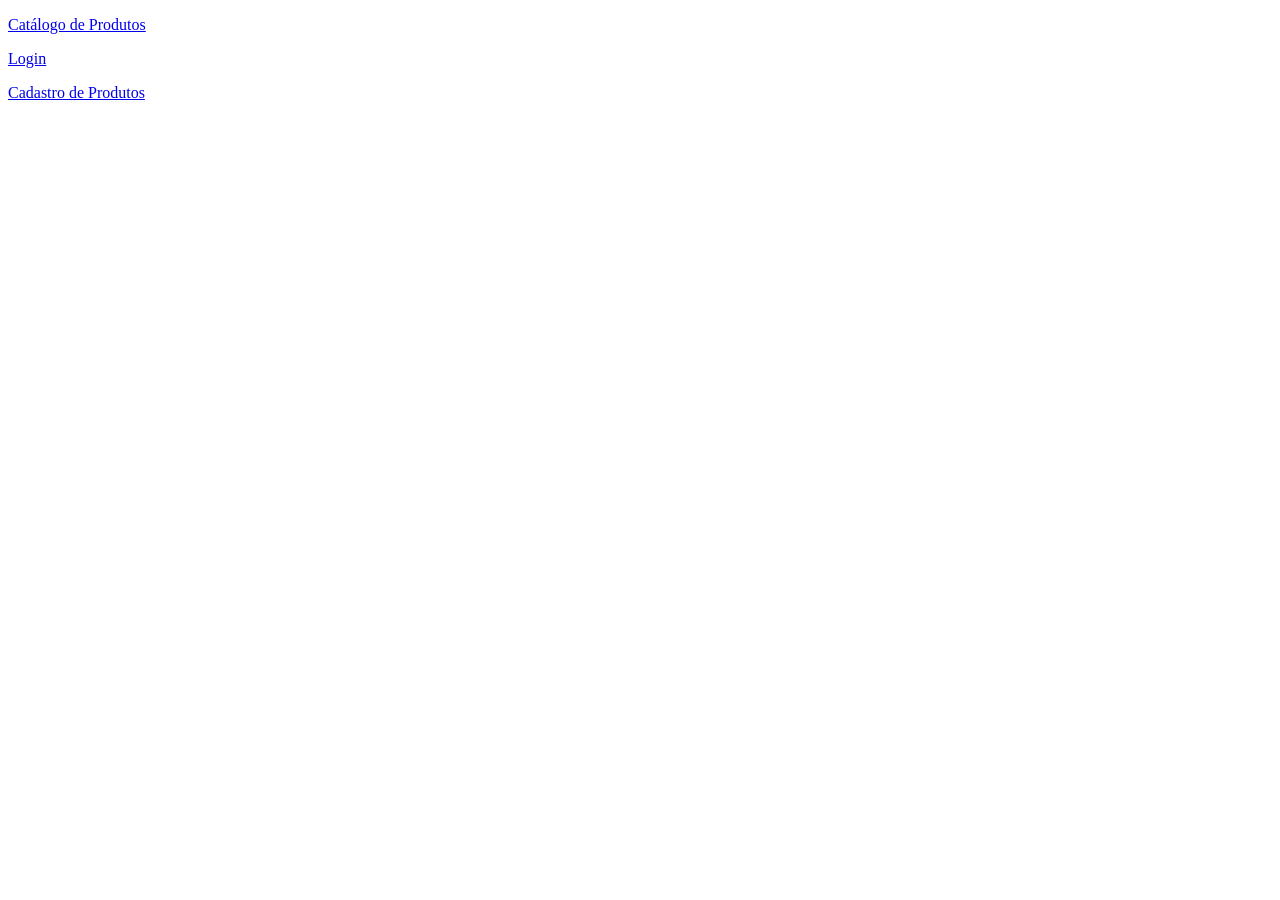
==== src/main/webApp/Index.html @ cada5393 "projeto cru Marcao" ====
<!DOCTYPE html>

<html>

<head>

    <meta charset="UTF-8">

    <title>Loja Virtual</title>

</head>

<body>

<p><a href="CatalogoServlet">Catálogo de Produtos</a>

<p><a href="FormLogin.html">Login</a>

<p><a href="FormProduto.html">Cadastro de Produtos</a>

</body>

</html>
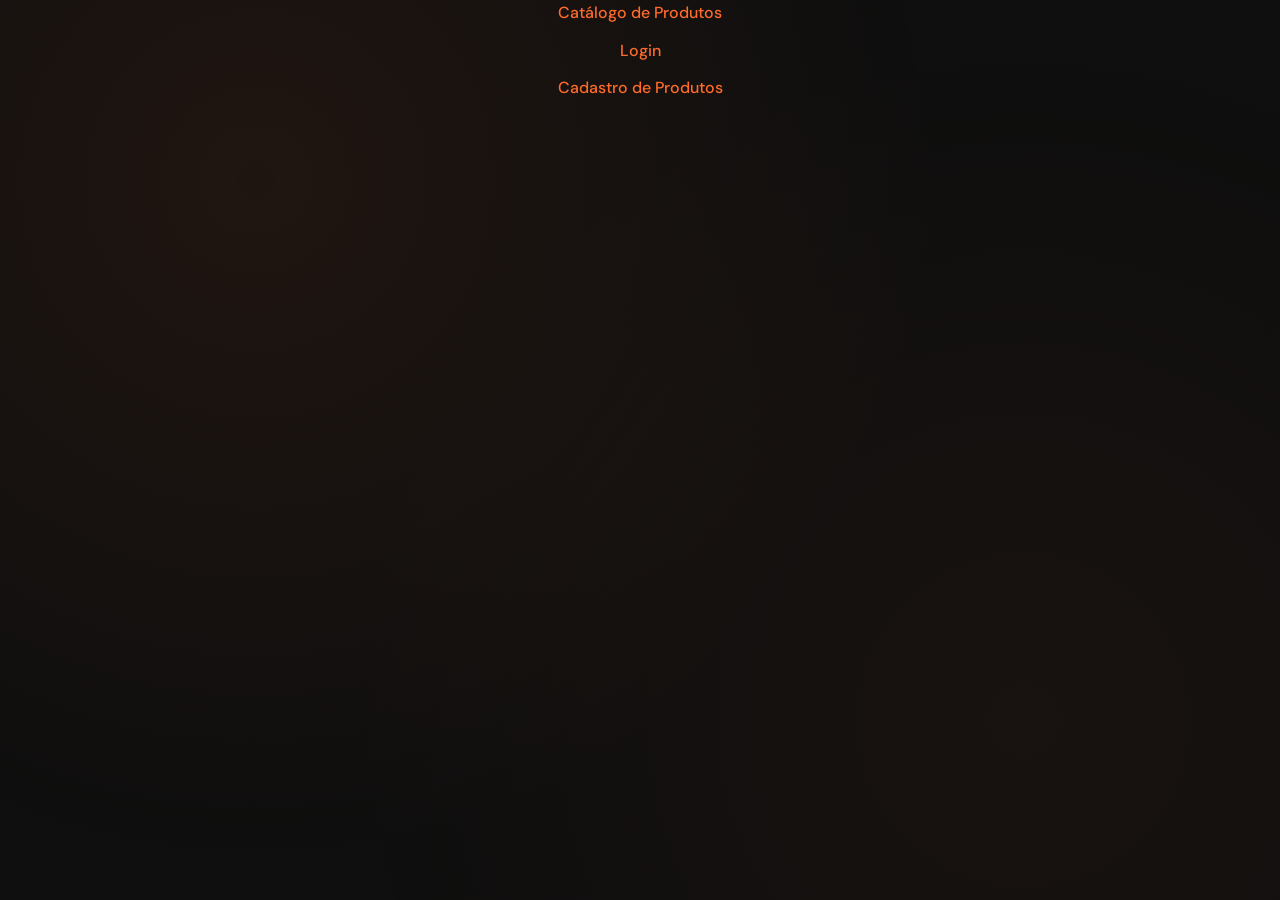
==== commit be1683c6: "muita coisa" ====
--- a/src/main/webApp/Index.html
+++ b/src/main/webApp/Index.html
@@ -3,9 +3,8 @@
 <html>
 
 <head>
-
+    <link rel="stylesheet" href="style.css">
     <meta charset="UTF-8">
-
     <title>Loja Virtual</title>
 
 </head>
--- a/src/main/webApp/style.css
+++ b/src/main/webApp/style.css
@@ -0,0 +1,432 @@
+/* ============================================================
+   LOJA VIRTUAL — CSS Unificado
+   Tema: Moderno / Clean com toques de laranja vibrante
+   ============================================================ */
+
+@import url('https://fonts.googleapis.com/css2?family=Sora:wght@300;400;600;700&family=DM+Sans:wght@400;500&display=swap');
+
+/* --- Variáveis --- */
+:root {
+  --bg:        #0f0f0f;
+  --surface:   #1a1a1a;
+  --surface2:  #242424;
+  --border:    #2e2e2e;
+  --accent:    #ff6b2b;
+  --accent2:   #ff9a5c;
+  --text:      #f0ede8;
+  --muted:     #888;
+  --danger:    #e74c3c;
+  --success:   #2ecc71;
+  --radius:    10px;
+  --shadow:    0 4px 24px rgba(0,0,0,0.4);
+  --max-width: 860px;
+  --form-width: 480px;
+}
+
+/* --- Reset & Base --- */
+*, *::before, *::after { box-sizing: border-box; margin: 0; padding: 0; }
+
+body {
+  font-family: 'DM Sans', sans-serif;
+  background-color: var(--bg);
+  color: var(--text);
+  min-height: 100vh;
+  line-height: 1.6;
+}
+
+/* --- Fundo com textura sutil --- */
+body::before {
+  content: '';
+  position: fixed;
+  inset: 0;
+  background-image:
+    radial-gradient(circle at 20% 20%, rgba(255,107,43,0.07) 0%, transparent 55%),
+    radial-gradient(circle at 80% 80%, rgba(255,107,43,0.04) 0%, transparent 55%);
+  pointer-events: none;
+  z-index: 0;
+}
+
+/* --- Wrapper central --- */
+.page-wrapper {
+  position: relative;
+  z-index: 1;
+  max-width: var(--max-width);
+  margin: 0 auto;
+  padding: 56px 32px;
+  display: flex;
+  flex-direction: column;
+  align-items: center;
+}
+
+/* --- Tipografia --- */
+h1 {
+  font-family: 'Sora', sans-serif;
+  font-size: 2rem;
+  font-weight: 700;
+  letter-spacing: -0.03em;
+  margin-bottom: 8px;
+  color: var(--text);
+  text-align: center;
+  width: 100%;
+}
+
+h1 span { color: var(--accent); }
+
+h2 {
+  font-family: 'Sora', sans-serif;
+  font-size: 1.1rem;
+  font-weight: 600;
+  color: var(--text);
+  margin-bottom: 20px;
+}
+
+p {
+  margin-bottom: 12px;
+  color: var(--muted);
+  text-align: center;
+}
+
+/* Subtítulo abaixo do h1 */
+.page-subtitle {
+  color: var(--muted);
+  font-size: 0.9rem;
+  margin-bottom: 40px;
+  text-align: center;
+}
+
+/* Rótulo de seção */
+.section-label {
+  font-size: 0.72rem;
+  font-weight: 600;
+  letter-spacing: 0.1em;
+  text-transform: uppercase;
+  color: #555;
+  margin-bottom: 14px;
+  width: 100%;
+  text-align: left;
+}
+
+/* Divisor horizontal */
+.divider {
+  width: 100%;
+  height: 1px;
+  background: var(--border);
+  margin: 40px 0;
+}
+
+/* --- Links --- */
+a {
+  color: var(--accent);
+  text-decoration: none;
+  font-weight: 500;
+  transition: color 0.2s;
+}
+a:hover { color: var(--accent2); }
+
+/* ============================================================
+   INDEX — Navegação principal
+   ============================================================ */
+.nav-index {
+  display: flex;
+  flex-direction: column;
+  gap: 12px;
+  width: 100%;
+  max-width: 520px;
+}
+
+.nav-index a {
+  display: flex;
+  align-items: center;
+  gap: 14px;
+  background: var(--surface);
+  border: 1px solid var(--border);
+  border-radius: var(--radius);
+  padding: 18px 24px;
+  color: var(--text);
+  font-family: 'Sora', sans-serif;
+  font-size: 0.95rem;
+  font-weight: 600;
+  transition: border-color 0.2s, background 0.2s, transform 0.15s;
+}
+
+.nav-index a:hover {
+  border-color: var(--accent);
+  background: var(--surface2);
+  transform: translateX(4px);
+  color: var(--text);
+}
+
+.nav-index a::before {
+  content: '→';
+  color: var(--accent);
+  font-size: 1rem;
+  flex-shrink: 0;
+}
+
+/* ============================================================
+   FORMULÁRIOS (Login, Registro, Produto)
+   ============================================================ */
+.form-card {
+  background: var(--surface);
+  border: 1px solid var(--border);
+  border-radius: 16px;
+  padding: 36px 40px;
+  width: 100%;
+  max-width: var(--form-width);
+  box-shadow: var(--shadow);
+}
+
+label {
+  display: block;
+  font-size: 0.75rem;
+  font-weight: 600;
+  letter-spacing: 0.07em;
+  text-transform: uppercase;
+  color: var(--muted);
+  margin-bottom: 6px;
+  margin-top: 18px;
+}
+
+/* Primeiro label sem margin-top extra */
+label:first-of-type { margin-top: 0; }
+
+input[type="text"],
+input[type="email"],
+input[type="password"],
+input[type="number"],
+input[type="file"] {
+  width: 100%;
+  background: var(--surface2);
+  border: 1px solid var(--border);
+  border-radius: var(--radius);
+  color: var(--text);
+  font-family: 'DM Sans', sans-serif;
+  font-size: 0.92rem;
+  padding: 11px 15px;
+  outline: none;
+  transition: border-color 0.2s, box-shadow 0.2s;
+}
+
+input[type="text"]:focus,
+input[type="email"]:focus,
+input[type="password"]:focus,
+input[type="number"]:focus {
+  border-color: var(--accent);
+  box-shadow: 0 0 0 3px rgba(255,107,43,0.15);
+}
+
+input[type="file"] {
+  cursor: pointer;
+  padding: 10px 14px;
+  color: var(--muted);
+}
+
+input[type="submit"],
+button[type="submit"] {
+  display: block;
+  width: 100%;
+  margin-top: 24px;
+  padding: 13px;
+  background: var(--accent);
+  color: #fff;
+  font-family: 'Sora', sans-serif;
+  font-size: 0.92rem;
+  font-weight: 700;
+  letter-spacing: 0.04em;
+  border: none;
+  border-radius: var(--radius);
+  cursor: pointer;
+  transition: background 0.2s, transform 0.15s, box-shadow 0.2s;
+}
+
+input[type="submit"]:hover,
+button[type="submit"]:hover {
+  background: var(--accent2);
+  transform: translateY(-1px);
+  box-shadow: 0 6px 20px rgba(255,107,43,0.3);
+}
+
+.form-footer {
+  text-align: center;
+  margin-top: 18px;
+  font-size: 0.85rem;
+  color: var(--muted);
+}
+
+/* ============================================================
+   TABELAS (Catálogo, Carrinho, Pedido)
+   ============================================================ */
+
+/* Wrapper para centralizar e dar borda arredondada */
+.table-wrap {
+  width: 100%;
+  border-radius: 12px;
+  overflow: hidden;
+  border: 1px solid var(--border);
+  box-shadow: var(--shadow);
+}
+
+table {
+  width: 100%;
+  border-collapse: collapse;
+  background: var(--surface);
+}
+
+thead tr {
+  background: var(--surface2);
+}
+
+th {
+  font-family: 'Sora', sans-serif;
+  font-size: 0.73rem;
+  font-weight: 600;
+  letter-spacing: 0.08em;
+  text-transform: uppercase;
+  color: var(--muted);
+  padding: 13px 18px;
+  text-align: left;
+  border-bottom: 1px solid var(--border);
+}
+
+td {
+  padding: 13px 18px;
+  border-bottom: 1px solid var(--border);
+  color: var(--text);
+  font-size: 0.9rem;
+  vertical-align: middle;
+}
+
+tr:last-child td { border-bottom: none; }
+
+tr:hover td { background: rgba(255,107,43,0.04); }
+
+/* Inputs dentro da tabela (ex: quantidade no carrinho) */
+td input[type="text"],
+td input[type="number"] {
+  width: auto;
+  padding: 7px 10px;
+  font-size: 0.88rem;
+}
+
+/* Imagens no catálogo */
+td img {
+  width: 72px;
+  height: 72px;
+  object-fit: cover;
+  border-radius: 8px;
+  border: 1px solid var(--border);
+  display: block;
+}
+
+/* Links de ação nas tabelas */
+td a {
+  font-size: 0.82rem;
+  padding: 5px 13px;
+  border: 1px solid var(--accent);
+  border-radius: 6px;
+  color: var(--accent);
+  transition: background 0.2s, color 0.2s;
+  white-space: nowrap;
+}
+
+td a:hover {
+  background: var(--accent);
+  color: #fff;
+}
+
+/* Linha de total/rodapé da tabela */
+tr td[colspan] {
+  text-align: center;
+  background: var(--surface2);
+  padding: 16px;
+  color: var(--text);
+  font-weight: 600;
+}
+
+/* ============================================================
+   BADGES / STATUS
+   ============================================================ */
+.badge {
+  display: inline-block;
+  padding: 3px 10px;
+  border-radius: 6px;
+  font-size: 0.78rem;
+  font-weight: 600;
+}
+
+.badge-success {
+  background: rgba(46,204,113,0.12);
+  color: var(--success);
+}
+
+.badge-warning {
+  background: rgba(255,107,43,0.12);
+  color: var(--accent);
+}
+
+.badge-danger {
+  background: rgba(231,76,60,0.12);
+  color: var(--danger);
+}
+
+/* ============================================================
+   MENSAGENS DE STATUS
+   ============================================================ */
+.msg-success {
+  background: rgba(46,204,113,0.08);
+  border: 1px solid rgba(46,204,113,0.25);
+  color: var(--success);
+  border-radius: var(--radius);
+  padding: 14px 18px;
+  margin-bottom: 20px;
+  font-size: 0.88rem;
+  font-weight: 500;
+  width: 100%;
+}
+
+.msg-error {
+  background: rgba(231,76,60,0.08);
+  border: 1px solid rgba(231,76,60,0.25);
+  color: var(--danger);
+  border-radius: var(--radius);
+  padding: 14px 18px;
+  margin-bottom: 20px;
+  font-size: 0.88rem;
+  font-weight: 500;
+  width: 100%;
+}
+
+/* ============================================================
+   BOTÕES / LINKS AVULSOS
+   ============================================================ */
+.link-btn {
+  display: inline-flex;
+  align-items: center;
+  gap: 8px;
+  margin-top: 16px;
+  padding: 10px 20px;
+  background: var(--surface);
+  border: 1px solid var(--border);
+  border-radius: var(--radius);
+  color: var(--text);
+  font-size: 0.88rem;
+  font-weight: 500;
+  transition: border-color 0.2s, background 0.2s;
+}
+
+.link-btn:hover {
+  border-color: var(--accent);
+  background: var(--surface2);
+  color: var(--text);
+}
+
+/* ============================================================
+   RESPONSIVO
+   ============================================================ */
+@media (max-width: 640px) {
+  .page-wrapper { padding: 32px 16px; }
+  .form-card { padding: 28px 20px; }
+  h1 { font-size: 1.5rem; }
+  th, td { padding: 10px 12px; }
+  .nav-index a { padding: 15px 18px; }
+}
